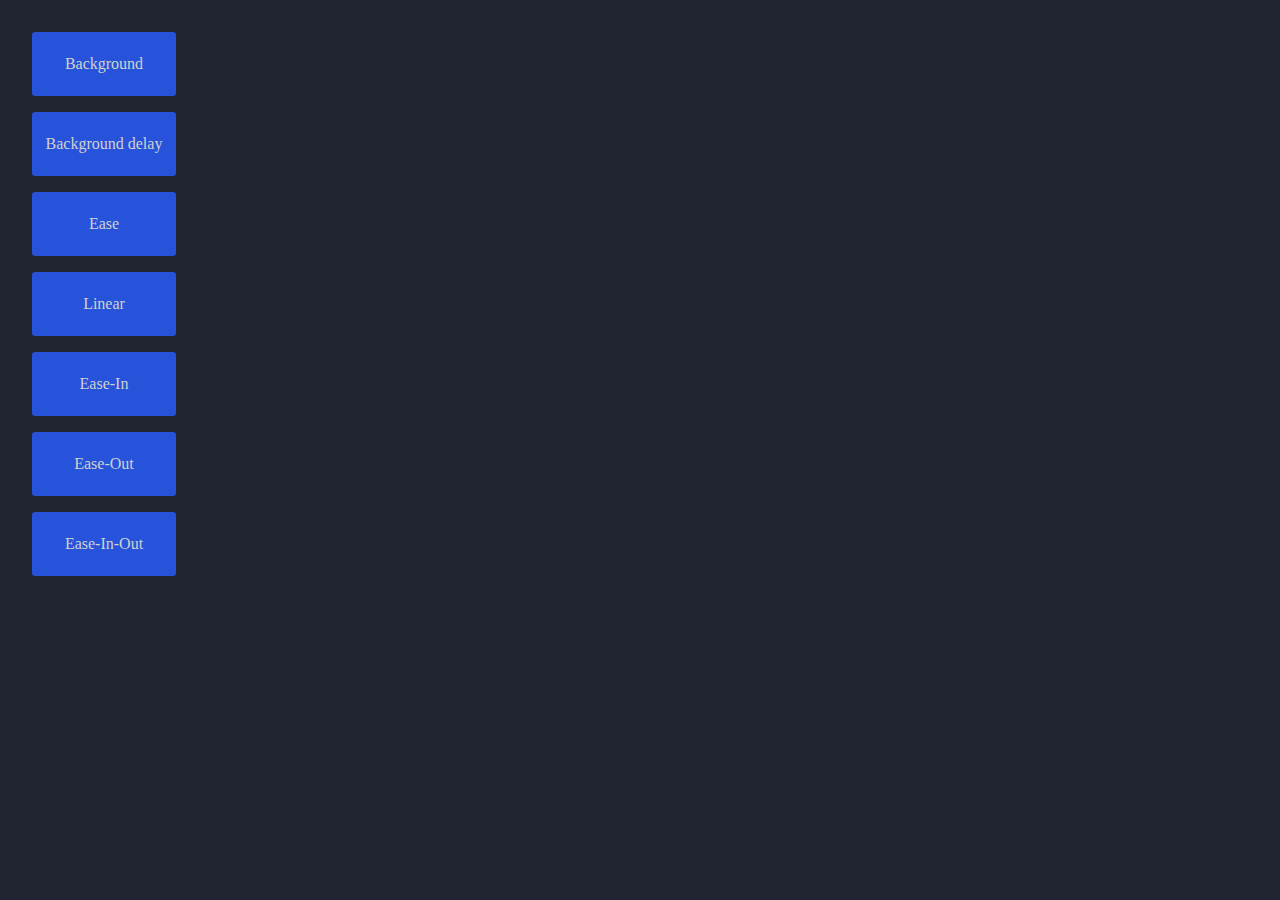
==== s1-transitions/index.html @ 207b06d9 "Initial commit" ====
<!DOCTYPE html>

<html lang="en">

<head>
    <meta charset="UTF-8">
    <meta name="viewport" content="width=device-width, initial-scale=1.0">
    <link rel="stylesheet" href="index.css">
    <title>CSS Transitions</title>
</head>

<body>
    <div class="btn back">Background</div>
    <div class="btn back-delay">Background delay</div>
    <div id="ease" class="btn move">Ease</div>
    <div id="linear" class="btn move">Linear</div>
    <div id="ease-in" class="btn move">Ease-In</div>
    <div id="ease-out" class="btn move">Ease-Out</div>
    <div id="ease-in-out" class="btn move">Ease-In-Out</div>
</body>

</html>
---- s1-transitions/index.css ----
* {
  box-sizing: border-box;
  border: 0;
  padding: 0;
  margin: 0;
}

body {
  background-color: rgb(33, 36, 49);
  padding: 2rem;
}

/* Search Animatable CSS properties */

.btn {
  background-color: rgb(38, 83, 218);
  width: 9rem;
  height: 4rem;
  line-height: 4rem;
  text-align: center;
  color: rgb(209, 209, 209);
  border-radius: 0.2rem;
  margin-bottom: 1rem;
  cursor: pointer;
}

.back {
  /* -- all = writte all the propertys that we want to change
    transition-property: background-color color width;
    transition-property: all; */
  /* -- trasnsition: property duration timing-func delay 
    transition: all 2s ease-in-out 1s;*/
  /* -- And we can separate the propertys by a , */
  transition: all 3s ease-in-out 1s, color 2s ease 4s;
}
.back:hover {
  background-color: rgb(7, 73, 90);
  color: aqua;
  width: 13rem;
}
.back-delay {
  transition-property: background-color;
  transition-duration: 1s;
  transition-delay: 2s;
}
.back-delay:hover {
  background-color: rgb(90, 68, 7);
}

#ease {
  transition-timing-function: ease;
}
#linear {
  transition-timing-function: linear;
}
#ease-in {
  transition-timing-function: ease-in;
}
#ease-out {
  transition-timing-function: ease-out;
}
#ease-in-out {
  transition-timing-function: ease-in-out;
}
.move {
  transition-property: traslate();
  transition-duration: 3s;
}
.move:hover {
  transform: translate(400px, 0);
}
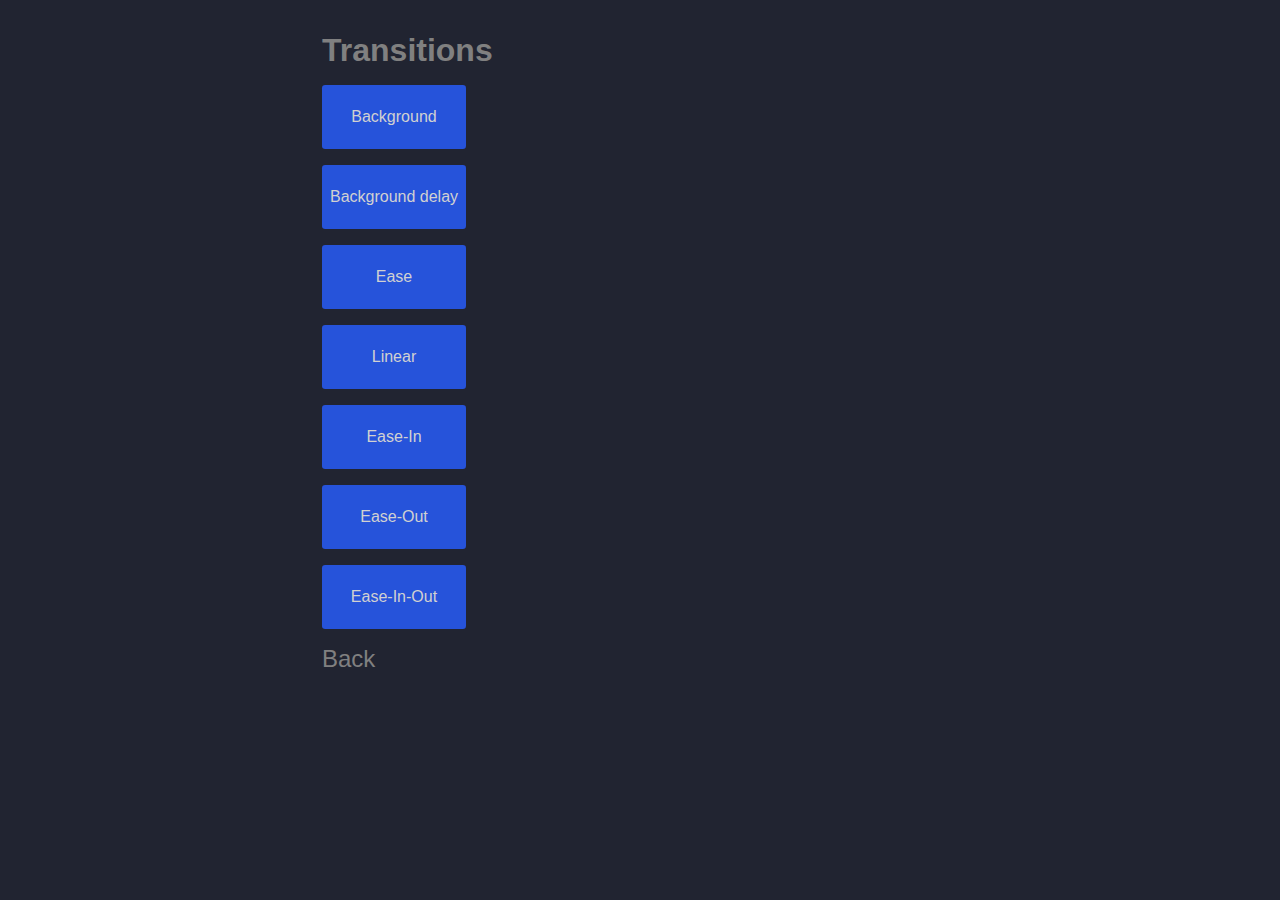
==== commit d987ef6e: "Principal menu implement" ====
--- a/s1-transitions/index.html
+++ b/s1-transitions/index.html
@@ -5,18 +5,21 @@
 <head>
     <meta charset="UTF-8">
     <meta name="viewport" content="width=device-width, initial-scale=1.0">
-    <link rel="stylesheet" href="index.css">
-    <title>CSS Transitions</title>
+    <link rel="stylesheet" href="../style.css">
+    <link rel="stylesheet" href="style.css">
+    <title>Transitions</title>
 </head>
 
 <body>
-    <div class="btn back">Background</div>
-    <div class="btn back-delay">Background delay</div>
+    <h1>Transitions</h1>
+    <div class="btn backg">Background</div>
+    <div class="btn backg-delay">Background delay</div>
     <div id="ease" class="btn move">Ease</div>
     <div id="linear" class="btn move">Linear</div>
     <div id="ease-in" class="btn move">Ease-In</div>
     <div id="ease-out" class="btn move">Ease-Out</div>
     <div id="ease-in-out" class="btn move">Ease-In-Out</div>
+    <a href="../index.html" class="btn-back" >Back</a>
 </body>
 
 </html>--- a/style.css
+++ b/style.css
@@ -0,0 +1,53 @@
+* {
+  box-sizing: border-box;
+  border: 0;
+  padding: 0;
+  margin: 0;
+  text-decoration: none;
+  font-family: "Gill Sans", "Gill Sans MT", Calibri, "Trebuchet MS", sans-serif;
+}
+
+body {
+  background-color: rgb(33, 36, 49);
+  padding: 2rem;
+  max-width: 700px;
+  margin: 0 auto;
+}
+
+h1 {
+  margin-bottom: 1rem;
+  color: gray;
+}
+
+.links {
+  display: grid;
+  grid-template-columns: repeat(auto-fit, minmax(130px, 1fr));
+  gap: 2rem;
+}
+
+.links a {
+  background-color: rgb(91, 18, 160);
+  width: 100%;
+  height: 8rem;
+  line-height: 8rem;
+  text-align: center;
+  border-radius: 0.4rem;
+  color: whitesmoke;
+  font-size: 1.3rem;
+  box-shadow: 2px 2px 2px 1px rgba(91, 18, 160, 0.596);
+  transition: all 1s ease-in;
+}
+
+.links a:hover {
+  background-color: rgb(12, 62, 92);
+  box-shadow: 2px 2px 2px 1px rgba(12, 61, 92, 0.596);
+}
+
+.btn-back {
+  color: gray;
+  font-size: 1.5rem;
+}
+.btn-back:hover {
+  color: aqua;
+  cursor: pointer;
+}
--- a/s1-transitions/style.css
+++ b/s1-transitions/style.css
@@ -0,0 +1,59 @@
+/* Search Animatable CSS properties */
+
+.btn {
+  background-color: rgb(38, 83, 218);
+  width: 9rem;
+  height: 4rem;
+  line-height: 4rem;
+  text-align: center;
+  color: rgb(209, 209, 209);
+  border-radius: 0.2rem;
+  margin-bottom: 1rem;
+  cursor: pointer;
+}
+
+.backg {
+  /* -- all = writte all the propertys that we want to change
+    transition-property: background-color color width;
+    transition-property: all; */
+  /* -- trasnsition: property duration timing-func delay 
+    transition: all 2s ease-in-out 1s;*/
+  /* -- And we can separate the propertys by a , */
+  transition: all 3s ease-in-out 1s, color 2s ease 4s;
+}
+.backg:hover {
+  background-color: rgb(7, 73, 90);
+  color: aqua;
+  width: 13rem;
+}
+.back-delay {
+  transition-property: background-color;
+  transition-duration: 1s;
+  transition-delay: 2s;
+}
+.back-delay:hover {
+  background-color: rgb(90, 68, 7);
+}
+
+#ease {
+  transition-timing-function: ease;
+}
+#linear {
+  transition-timing-function: linear;
+}
+#ease-in {
+  transition-timing-function: ease-in;
+}
+#ease-out {
+  transition-timing-function: ease-out;
+}
+#ease-in-out {
+  transition-timing-function: ease-in-out;
+}
+.move {
+  transition-property: traslate();
+  transition-duration: 3s;
+}
+.move:hover {
+  transform: translate(400px, 0);
+}
